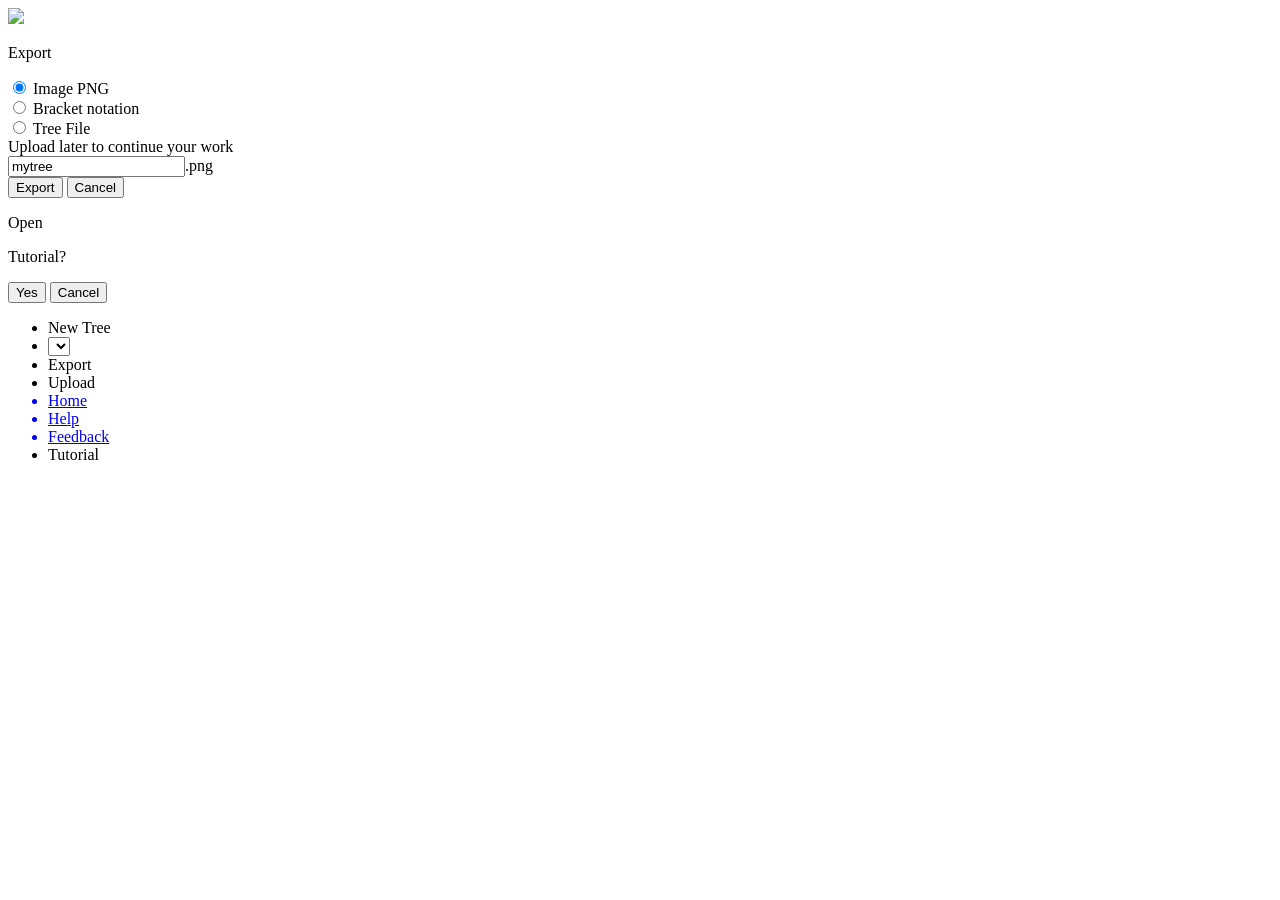
==== app.html @ 6a22a159 "Replace PHP with static HTML/JS for Vercel" ====
<!DOCTYPE html>
<html>
<head>
    <script src="https://use.fontawesome.com/4d36999296.js"></script>
    <script src='/app/external_libs/jquery-3.2.0.min.js'></script>
    <script src='http://ariutta.github.io/svg-pan-zoom/dist/svg-pan-zoom.min.js'></script>
    <script src='/app/external_libs/rgbcolor.js'></script>
    <script src='/app/external_libs/StackBlur.js'></script>
    <script src='/app/external_libs/canvg.js'></script>
    <script src='/app/external_libs/snap.js'></script>
    <script src='/app/modal.js'></script>
    <script src='/app/singletons/lib.js'></script>
    <script src='/app/singletons/tutorial.js'></script>
    <script src='/app/singletons/toolbar.js'></script>
    <script src='/app/singletons/history.js'></script>
    <script src='/app/singletons/workspace.js'></script>
    <script src='/app/classes/action.js'></script>
    <script src='/app/classes/page.js'></script>
    <script src='/app/classes/tree.js'></script>
    <script src='/app/classes/elements/node.js'></script>
    <script src='/app/classes/elements/branch.js'></script>
    <script src='/app/classes/elements/arrow.js'></script>
    <script src='/app/classes/elements/element.js'></script>
    <script src='/app/classes/elements/selectableElement.js'></script>
    <script src='/app/classes/elements/graphic.js'></script>
    <link rel="stylesheet" href="/style/css/main.css">
</head>
<body class="page_make">
    <div id='workspace_container'>
        <div class='loading_screen'>
            <img src='/resources/hourglass.gif'>
        </div>
        <div class='modal_body modal_export' modal-id='export' with-overlay='app'>
            <p class='modal_title modal_title__main'>Export</p>
            <div class='modal_section modal_section__filetype'>
                <span class='option_wrapper'>
                    <span class='option_wrapper_radio'>
                        <div class='modal_option modal_option__png option_radio'>
                            <label class='modal_label'>
                                <input type='radio' name='filetype' value='png' checked='checked'>
                                <span></span>Image <span class='note'>PNG</span>
                            </label>
                        </div>
                        <div class='modal_option modal_option__bracket-file option_radio'>
                            <label class='modal_label'>
                                <input type='radio' name='filetype' value='bracket-file'>
                                <span></span>Bracket notation
                            </label>
                        </div>
                        <div class='modal_option modal_option__tree-file option_radio'>
                            <label class='modal_label'>
                                <input type='radio' name='filetype' value='tree-file'>
                                <span></span>Tree File <br><span class='note'>Upload later to continue your work</span>
                            </label>
                        </div>
                    </span>
                    <div class='modal_option modal_option__fname'>
                        <input type='text' value='mytree'><span>.png</span>
                    </div>
                </span>
            </div>
            <div class='modal_section modal_section__buttonset'>
                <button class='button button_modal button_modal__export'>Export</button>
                <button class='button button_modal button_modal__cancel'>Cancel</button>
            </div>
        </div>
        <div class='modal_body modal_open' modal-id='open' with-overlay='app'>
            <p class='modal_title modal_title__main'>Open</p>
            <div class='modal_section modal_section__trees'>
            </div>
        </div>
        <div class='modal_body modal_tutorial' modal-id='tutorial' with-overlay='app'>
            <p class='modal_title modal_title__main'>Tutorial?</p>
            <div class='modal_section modal_section__buttonset'>
                <button class='button button_modal button_modal__begin-tutorial'>Yes</button>
                <button class='button button_modal button_modal__cancel'>Cancel</button>
            </div>
        </div>
        <div class='overlay' overlay-id='app'>
        </div>
        <ul id='toolbar'>
            <li class='toolbar_button toolbar_button__new-tree'>New Tree</li>
            <li class='toolbar_button toolbar_button__tree-switcher'>
                <select class='tree-switcher'></select>
            </li>
            <li class='toolbar_button toolbar_button__export modal_trigger' for-modal='export'>Export</li>
            <li class='toolbar_button toolbar_button__upload'>Upload</li>
            <span class='toolbar_area toolbar_area_right'>
                <a href="/"><li class='toolbar_button toolbar_button__splash'>Home</li></a>
                <a target='_blank' href='https://github.com/jakupmichaelsen/syntaks'><li class='toolbar_button toolbar_button__help'>Help</li></a>
                <a target='_blank' href='https://docs.google.com/forms/d/e/1FAIpQLScOwQnMioOwo0dfZXEo0DQPK-TdmMnRfYzuYS_Zf9sg-jbnkw/viewform'><li class='toolbar_button toolbar_button__feedback'>Feedback</li></a>
                <li class='toolbar_button toolbar_button__tutorial'>Tutorial</li>
            </span>
        </ul>
        <svg id='workspace' width='100%' height='100%' tabIndex='0'>
            <marker id='Triangle' viewBox='0 0 10 10' refX='1' refY='5'
                markerWidth='6' markerHeight='6' orient='auto'>
              <path d='M 0 0 L 10 5 L 0 10 z' />
            </marker>
        </svg>
        <div class='editor_container'></div>
        <canvas id='export-image-canvas'></canvas>
    </div>

    <script>
        $(document).ready(function() {
            init = {
                upload_enabled: true,
                tutorial_enabled: true,
                client_export_enabled: true,
            };
            new Syntree.initialize(init);
            $('#workspace_container .loading_screen').remove();
        });
    </script>
</body>
</html>
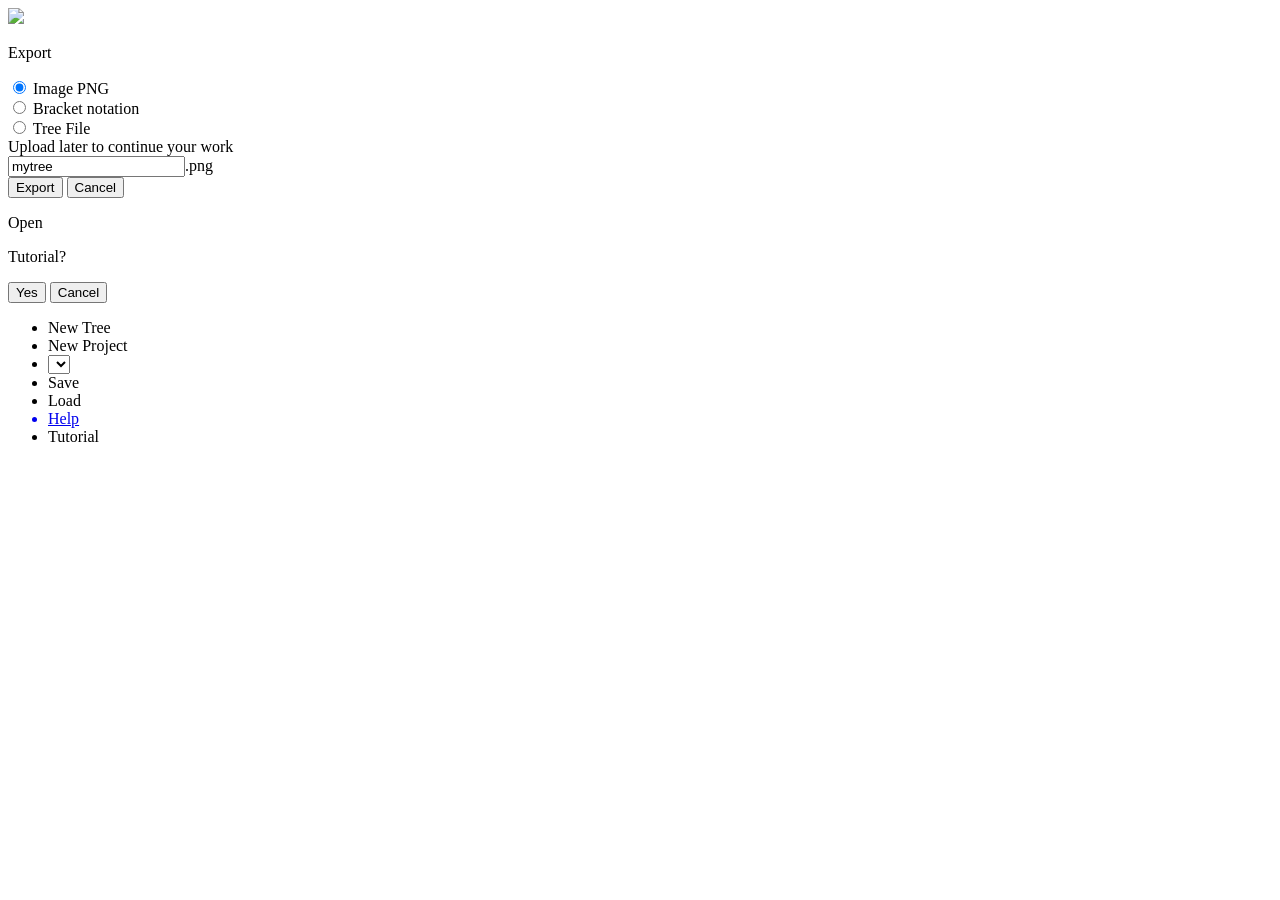
==== commit da6c84a0: "Toolbar: disable tutorial autostart, remove Home/Feedback, rename Upload→Load/Export→Save, add New P" ====
--- a/app.html
+++ b/app.html
@@ -80,15 +80,14 @@
         </div>
         <ul id='toolbar'>
             <li class='toolbar_button toolbar_button__new-tree'>New Tree</li>
+            <li class='toolbar_button toolbar_button__new-project' onclick='window.location.reload(); return false;'>New Project</li>
             <li class='toolbar_button toolbar_button__tree-switcher'>
                 <select class='tree-switcher'></select>
             </li>
-            <li class='toolbar_button toolbar_button__export modal_trigger' for-modal='export'>Export</li>
-            <li class='toolbar_button toolbar_button__upload'>Upload</li>
+            <li class='toolbar_button toolbar_button__export modal_trigger' for-modal='export'>Save</li>
+            <li class='toolbar_button toolbar_button__upload'>Load</li>
             <span class='toolbar_area toolbar_area_right'>
-                <a href="/"><li class='toolbar_button toolbar_button__splash'>Home</li></a>
                 <a target='_blank' href='https://github.com/jakupmichaelsen/syntaks'><li class='toolbar_button toolbar_button__help'>Help</li></a>
-                <a target='_blank' href='https://docs.google.com/forms/d/e/1FAIpQLScOwQnMioOwo0dfZXEo0DQPK-TdmMnRfYzuYS_Zf9sg-jbnkw/viewform'><li class='toolbar_button toolbar_button__feedback'>Feedback</li></a>
                 <li class='toolbar_button toolbar_button__tutorial'>Tutorial</li>
             </span>
         </ul>
@@ -106,7 +105,7 @@
         $(document).ready(function() {
             init = {
                 upload_enabled: true,
-                tutorial_enabled: true,
+                tutorial_enabled: false,
                 client_export_enabled: true,
             };
             new Syntree.initialize(init);
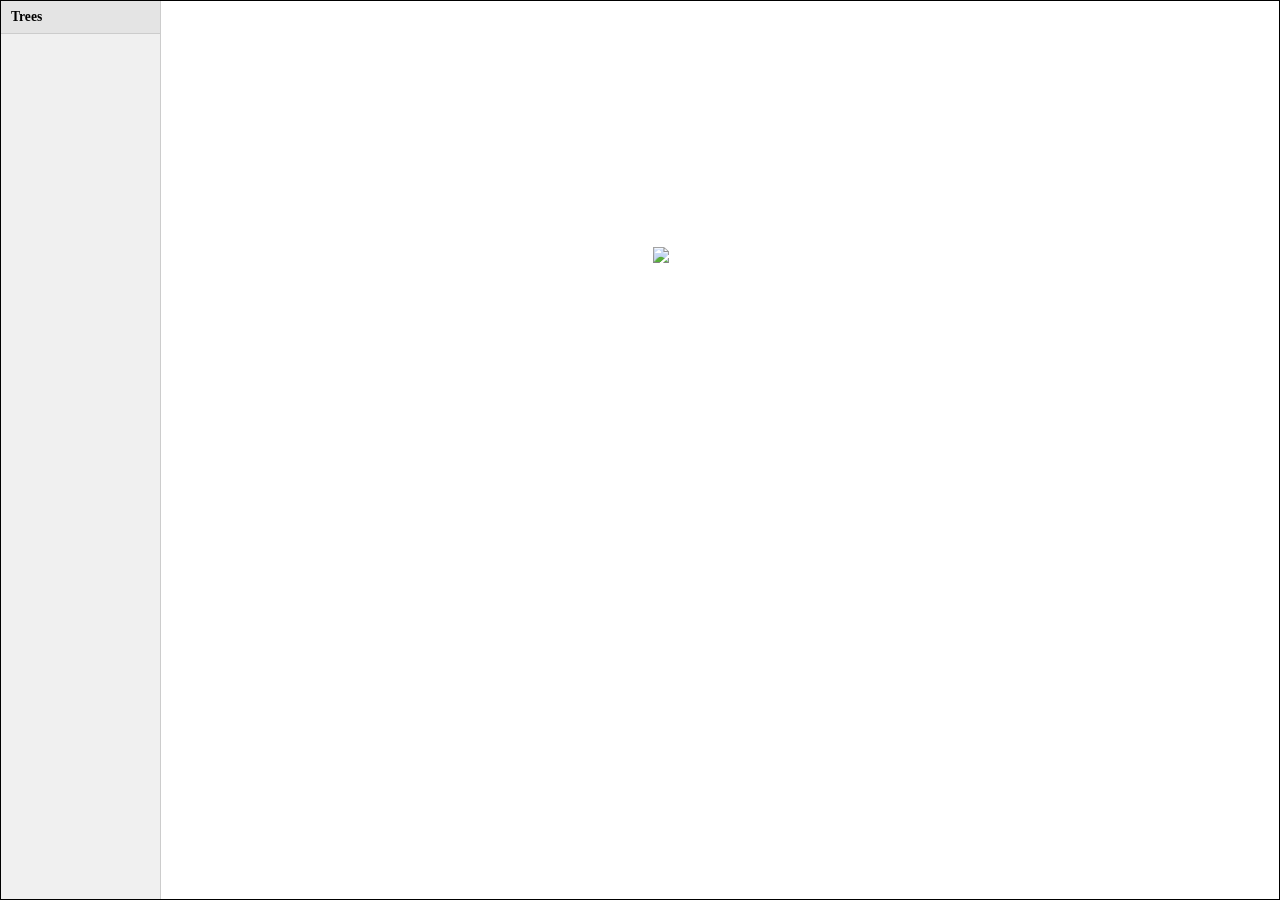
==== commit d8e3ed04: "Add sidebar tree list, multi-tree support, PNG+JSON save, New Project confirm" ====
--- a/app.html
+++ b/app.html
@@ -27,78 +27,77 @@
 </head>
 <body class="page_make">
     <div id='workspace_container'>
-        <div class='loading_screen'>
-            <img src='/resources/hourglass.gif'>
-        </div>
-        <div class='modal_body modal_export' modal-id='export' with-overlay='app'>
-            <p class='modal_title modal_title__main'>Export</p>
-            <div class='modal_section modal_section__filetype'>
-                <span class='option_wrapper'>
-                    <span class='option_wrapper_radio'>
-                        <div class='modal_option modal_option__png option_radio'>
-                            <label class='modal_label'>
-                                <input type='radio' name='filetype' value='png' checked='checked'>
-                                <span></span>Image <span class='note'>PNG</span>
-                            </label>
-                        </div>
-                        <div class='modal_option modal_option__bracket-file option_radio'>
-                            <label class='modal_label'>
-                                <input type='radio' name='filetype' value='bracket-file'>
-                                <span></span>Bracket notation
-                            </label>
-                        </div>
-                        <div class='modal_option modal_option__tree-file option_radio'>
-                            <label class='modal_label'>
-                                <input type='radio' name='filetype' value='tree-file'>
-                                <span></span>Tree File <br><span class='note'>Upload later to continue your work</span>
-                            </label>
+        <aside id='tree-sidebar'>
+            <div class='sidebar_header'>Trees</div>
+            <ul id='tree-sidebar-list'></ul>
+        </aside>
+        <div id='workspace_panel'>
+            <div class='loading_screen'>
+                <img src='/resources/hourglass.gif'>
+            </div>
+            <div class='modal_body modal_export' modal-id='export' with-overlay='app'>
+                <p class='modal_title modal_title__main'>Save</p>
+                <div class='modal_section modal_section__filetype'>
+                    <span class='option_wrapper'>
+                        <span class='option_wrapper_radio'>
+                            <div class='modal_option modal_option__png option_radio'>
+                                <label class='modal_label'>
+                                    <input type='radio' name='filetype' value='png' checked='checked'>
+                                    <span></span>Active tree image <span class='note'>PNG</span>
+                                </label>
+                            </div>
+                            <div class='modal_option modal_option__json-file option_radio'>
+                                <label class='modal_label'>
+                                    <input type='radio' name='filetype' value='json-file'>
+                                    <span></span>Workspace JSON <br><span class='note'>Load later to continue your work</span>
+                                </label>
+                            </div>
+                        </span>
+                        <div class='modal_option modal_option__fname'>
+                            <input type='text' value='mytree'><span>.png</span>
                         </div>
                     </span>
-                    <div class='modal_option modal_option__fname'>
-                        <input type='text' value='mytree'><span>.png</span>
-                    </div>
+                </div>
+                <div class='modal_section modal_section__buttonset'>
+                    <button class='button button_modal button_modal__export'>Save</button>
+                    <button class='button button_modal button_modal__cancel'>Cancel</button>
+                </div>
+            </div>
+            <div class='modal_body modal_open' modal-id='open' with-overlay='app'>
+                <p class='modal_title modal_title__main'>Open</p>
+                <div class='modal_section modal_section__trees'>
+                </div>
+            </div>
+            <div class='modal_body modal_tutorial' modal-id='tutorial' with-overlay='app'>
+                <p class='modal_title modal_title__main'>Tutorial?</p>
+                <div class='modal_section modal_section__buttonset'>
+                    <button class='button button_modal button_modal__begin-tutorial'>Yes</button>
+                    <button class='button button_modal button_modal__cancel'>Cancel</button>
+                </div>
+            </div>
+            <div class='overlay' overlay-id='app'>
+            </div>
+            <ul id='toolbar'>
+                <li class='toolbar_button toolbar_button__new-tree'>New Tree</li>
+                <li class='toolbar_button toolbar_button__new-project'>New Project</li>
+                <li class='toolbar_button toolbar_button__tree-switcher'>
+                    <select class='tree-switcher'></select>
+                </li>
+                <li class='toolbar_button toolbar_button__export modal_trigger' for-modal='export'>Save</li>
+                <li class='toolbar_button toolbar_button__upload'>Load</li>
+                <span class='toolbar_area toolbar_area_right'>
+                    <a target='_blank' href='https://github.com/jakupmichaelsen/syntaks'><li class='toolbar_button toolbar_button__help'>Help</li></a>
                 </span>
-            </div>
-            <div class='modal_section modal_section__buttonset'>
-                <button class='button button_modal button_modal__export'>Export</button>
-                <button class='button button_modal button_modal__cancel'>Cancel</button>
-            </div>
+            </ul>
+            <svg id='workspace' width='100%' height='100%' tabIndex='0'>
+                <marker id='Triangle' viewBox='0 0 10 10' refX='1' refY='5'
+                    markerWidth='6' markerHeight='6' orient='auto'>
+                  <path d='M 0 0 L 10 5 L 0 10 z' />
+                </marker>
+            </svg>
+            <div class='editor_container'></div>
+            <canvas id='export-image-canvas'></canvas>
         </div>
-        <div class='modal_body modal_open' modal-id='open' with-overlay='app'>
-            <p class='modal_title modal_title__main'>Open</p>
-            <div class='modal_section modal_section__trees'>
-            </div>
-        </div>
-        <div class='modal_body modal_tutorial' modal-id='tutorial' with-overlay='app'>
-            <p class='modal_title modal_title__main'>Tutorial?</p>
-            <div class='modal_section modal_section__buttonset'>
-                <button class='button button_modal button_modal__begin-tutorial'>Yes</button>
-                <button class='button button_modal button_modal__cancel'>Cancel</button>
-            </div>
-        </div>
-        <div class='overlay' overlay-id='app'>
-        </div>
-        <ul id='toolbar'>
-            <li class='toolbar_button toolbar_button__new-tree'>New Tree</li>
-            <li class='toolbar_button toolbar_button__new-project' onclick='window.location.reload(); return false;'>New Project</li>
-            <li class='toolbar_button toolbar_button__tree-switcher'>
-                <select class='tree-switcher'></select>
-            </li>
-            <li class='toolbar_button toolbar_button__export modal_trigger' for-modal='export'>Save</li>
-            <li class='toolbar_button toolbar_button__upload'>Load</li>
-            <span class='toolbar_area toolbar_area_right'>
-                <a target='_blank' href='https://github.com/jakupmichaelsen/syntaks'><li class='toolbar_button toolbar_button__help'>Help</li></a>
-                <li class='toolbar_button toolbar_button__tutorial'>Tutorial</li>
-            </span>
-        </ul>
-        <svg id='workspace' width='100%' height='100%' tabIndex='0'>
-            <marker id='Triangle' viewBox='0 0 10 10' refX='1' refY='5'
-                markerWidth='6' markerHeight='6' orient='auto'>
-              <path d='M 0 0 L 10 5 L 0 10 z' />
-            </marker>
-        </svg>
-        <div class='editor_container'></div>
-        <canvas id='export-image-canvas'></canvas>
     </div>
 
     <script>
--- a/style/css/main.css
+++ b/style/css/main.css
@@ -0,0 +1,687 @@
+.key.key-ctrl:after {
+  content: "";
+  background-color: transparent;
+  background-image: url("/resources/key_icons/ctrl.svg");
+  background-size: contain;
+  background-repeat: no-repeat;
+  background-position: center;
+  height: 1.5em;
+  width: 1.5em;
+  padding: 0 0.1em;
+  display: inline-block; }
+
+.key.key-left:after {
+  content: "";
+  background-color: transparent;
+  background-image: url("/resources/key_icons/left.svg");
+  background-size: contain;
+  background-repeat: no-repeat;
+  background-position: center;
+  height: 1.5em;
+  width: 1.5em;
+  padding: 0 0.1em;
+  display: inline-block; }
+
+.key.key-comma:after {
+  content: "";
+  background-color: transparent;
+  background-image: url("/resources/key_icons/comma.svg");
+  background-size: contain;
+  background-repeat: no-repeat;
+  background-position: center;
+  height: 1.5em;
+  width: 1.5em;
+  padding: 0 0.1em;
+  display: inline-block; }
+
+* {
+  margin: 0;
+  padding: 0;
+  outline-width: 0px;
+  outline: none;
+  box-sizing: border-box; }
+
+html {
+  height: 100%; }
+
+body, html {
+  width: 100%; }
+
+body {
+  background-color: grey; }
+
+a {
+  text-decoration: none;
+  color: black; }
+
+ul {
+  list-style: none;
+  margin: 0;
+  padding: 0; }
+
+li:hover i {
+  margin-right: 1.5rem;
+  margin-left: -1.5rem; }
+
+li i {
+  margin-right: 2rem;
+  margin-left: -2rem;
+  transition: margin 0.3s; }
+
+.note {
+  font-size: 0.9em;
+  font-style: italic; }
+
+.page_title {
+  text-align: center;
+  font-size: 4rem;
+  letter-spacing: 0.1rem;
+  font-family: sans-serif; }
+  .page_title_secondary {
+    font-size: 2.5rem;
+    letter-spacing: initial; }
+
+.blurb {
+  font-size: 1.3rem;
+  border: 1px solid grey;
+  border-radius: 5px;
+  padding: 1rem;
+  background-color: lightgrey; }
+  .blurb .title {
+    text-align: center; }
+  .blurb p {
+    white-space: pre-wrap;
+    line-height: 1.5rem; }
+
+.clearfix:after {
+  content: "";
+  display: table;
+  clear: both; }
+
+input[type=text] {
+  outline: none;
+  outline-width: 0;
+  border: 1px solid black;
+  border-radius: 3px;
+  padding: 0.2rem; }
+
+@keyframes spin {
+  from {
+    transform: rotate(0deg); }
+  to {
+    transform: rotate(360deg); } }
+
+@-webkit-keyframes spin {
+  from {
+    transform: rotate(0deg); }
+  to {
+    transform: rotate(360deg); } }
+
+@-moz-keyframes spin {
+  from {
+    transform: rotate(0deg); }
+  to {
+    transform: rotate(360deg); } }
+
+.block_menu {
+  border: 1px solid black;
+  background-color: white;
+  border-radius: 5px; }
+  .block_menu ul {
+    width: 100%; }
+    .block_menu ul li {
+      border-radius: 0 !important;
+      width: 100%;
+      text-align: center;
+      padding: 20px 0;
+      margin: 0;
+      font-size: 1.3rem; }
+  .block_menu .sub_menu {
+    padding-left: 0;
+    padding-right: 0;
+    position: relative; }
+    .block_menu .sub_menu:after {
+      content: "\f0da";
+      position: absolute;
+      right: 0;
+      top: 1rem;
+      margin-right: 20px;
+      font-family: FontAwesome; }
+    .block_menu .sub_menu.expanded {
+      padding-bottom: 0;
+      background-color: black;
+      color: white; }
+      .block_menu .sub_menu.expanded:after {
+        content: "\f0d7";
+        top: 1rem; }
+      .block_menu .sub_menu.expanded ul {
+        display: block; }
+    .block_menu .sub_menu ul {
+      display: none;
+      margin-top: 1rem; }
+      .block_menu .sub_menu ul li {
+        padding-top: 0.5rem;
+        padding-bottom: 0.5rem;
+        background-color: lightgrey;
+        border-bottom: none;
+        border-right: none;
+        border-left: 10px solid grey;
+        transition: border-left 0.3s; }
+        .block_menu .sub_menu ul li:hover {
+          background-color: darkgrey;
+          color: black;
+          border-left-width: 20px; }
+
+.option_wrapper_radio {
+  display: inline-block;
+  border: 1px solid black;
+  border-radius: 3px;
+  border-bottom: none;
+  background-color: #ededed; }
+  .option_wrapper_radio .option_radio {
+    border-bottom: 1px solid grey;
+    position: relative; }
+    .option_wrapper_radio .option_radio label {
+      display: inline-block;
+      width: 100%;
+      padding: 0.5rem 1rem; }
+    .option_wrapper_radio .option_radio input {
+      -webkit-appearance: none;
+      -moz-apperance: none;
+      height: 15px;
+      width: 15px;
+      border-radius: 50%;
+      border: 2px solid black;
+      background-color: white; }
+      .option_wrapper_radio .option_radio input:checked {
+        background-color: black; }
+      .option_wrapper_radio .option_radio input:checked + span {
+        display: inline-block;
+        position: absolute;
+        top: 0;
+        left: 0;
+        background-color: rgba(0, 0, 0, 0.2);
+        height: 100%;
+        width: 100%; }
+    .option_wrapper_radio .option_radio:hover input + span {
+      display: inline-block;
+      position: absolute;
+      top: 0;
+      left: 0;
+      background-color: rgba(0, 0, 0, 0.1);
+      height: 100%;
+      width: 100%;
+      z-index: 90; }
+
+.button, .block_menu ul li, #workspace_container #toolbar .toolbar_button, .page_docs .back, .page_docs .download_docs {
+  display: inline-block;
+  background: white;
+  border: 1px solid black;
+  border-radius: 3px;
+  padding: 1rem 15px;
+  transition: background-color 0.2s, color 0.2s;
+  cursor: pointer; }
+  .button:hover, .block_menu ul li:hover, #workspace_container #toolbar .toolbar_button:hover, .page_docs .back:hover, .page_docs .download_docs:hover {
+    background: black;
+    color: white; }
+  .button_big, .modal_body .modal_section__buttonset button, .modal_body .modal_section__buttonset a {
+    font-size: 1.3em;
+    padding: 1.5rem 3rem; }
+  .button_small {
+    padding: 0.8rem 1rem;
+    font-size: 1rem; }
+  .button.loading, .block_menu ul li.loading, #workspace_container #toolbar .loading.toolbar_button, .page_docs .loading.back, .page_docs .loading.download_docs {
+    color: transparent;
+    background-image: url("/resources/hourglass.gif");
+    background-repeat: no-repeat;
+    background-position: center;
+    background-size: contain; }
+
+.modal_body {
+  position: absolute;
+  background-color: white;
+  border: 1px solid black;
+  border-radius: 10px;
+  font-family: sans-serif;
+  z-index: 101;
+  padding: 1rem; }
+  .modal_body.modal_export, .modal_body.modal_open {
+    width: 45%;
+    top: 17.5%;
+    left: 27.5%; }
+  .modal_body.modal_tutorial {
+    width: 40%;
+    top: 38%;
+    left: 30%; }
+  .modal_body .modal_title {
+    font-size: 2em;
+    letter-spacing: 2px;
+    font-weight: bold; }
+    .modal_body .modal_title__main {
+      text-align: center;
+      font-size: 4rem;
+      margin-top: 2rem; }
+  .modal_body .modal_section {
+    display: inline-block;
+    margin-top: 20px; }
+    .modal_body .modal_section__filetype {
+      width: 100%;
+      text-align: center; }
+      .modal_body .modal_section__filetype .option_wrapper {
+        display: inline-block;
+        text-align: left;
+        margin: 1rem;
+        font-size: 1.5rem;
+        width: 60%; }
+        .modal_body .modal_section__filetype .option_wrapper .option_wrapper_radio {
+          width: 100%; }
+        .modal_body .modal_section__filetype .option_wrapper .modal_option__fname {
+          margin: 1rem 0;
+          position: relative; }
+          .modal_body .modal_section__filetype .option_wrapper .modal_option__fname input {
+            text-align: right;
+            font-size: inherit;
+            margin-right: 0.2rem;
+            padding-right: 5ch;
+            width: 100%; }
+          .modal_body .modal_section__filetype .option_wrapper .modal_option__fname span {
+            position: absolute;
+            top: 0.25rem;
+            right: 1ch;
+            color: #666666; }
+    .modal_body .modal_section__subtree {
+      float: right;
+      margin-right: 150px; }
+  .modal_body .modal_section__buttonset {
+    text-align: center;
+    width: 100%;
+    margin: 0.5rem 0; }
+    .modal_body .modal_section__buttonset button, .modal_body .modal_section__buttonset a {
+      margin: 0 1rem; }
+  .modal_body .modal_option_text input {
+    padding: 10px;
+    border: 1px solid black;
+    border-radius: 3px; }
+  .modal_body .modal_option_text input:focus {
+    border: 2px solid black; }
+
+.overlay {
+  position: absolute;
+  width: 100%;
+  height: 100%;
+  background-color: rgba(0, 0, 0, 0.3);
+  z-index: 100; }
+
+body.splash {
+  background-color: #ededed;
+  font-family: sans-serif; }
+  body.splash .page_title {
+    font-size: 7rem;
+    margin-top: 8rem; }
+    body.splash .page_title_secondary {
+      font-size: 3rem;
+      margin-top: 2rem; }
+  body.splash .block_menu {
+    width: 50%;
+    margin: auto;
+    margin-top: 5rem; }
+  body.splash .wrapper {
+    display: block;
+    margin: auto;
+    text-align: center;
+    margin-top: 4rem; }
+    body.splash .wrapper_yah_nah {
+      width: 45%; }
+  body.splash .nah {
+    float: left; }
+  body.splash .yah {
+    float: right; }
+
+body.what {
+  background-color: #ededed; }
+  body.what .page_title {
+    margin-top: 5rem;
+    padding-bottom: 5rem; }
+  body.what h4 {
+    font-size: 2rem;
+    text-align: center; }
+  body.what .faq-list, body.what .how-to-list {
+    margin: auto;
+    width: 90%; }
+  body.what .help_section {
+    margin-top: 2.5rem;
+    padding-top: 2.5rem;
+    border-top: 1px solid darkgrey;
+    width: 60%;
+    margin: auto;
+    font-size: 1.3rem;
+    line-height: 1.6rem; }
+    body.what .help_section a {
+      text-decoration: underline;
+      color: blue; }
+      body.what .help_section a:hover {
+        color: darkblue; }
+    body.what .help_section li {
+      margin-bottom: 1.5rem; }
+      body.what .help_section li span.faq-q, body.what .help_section li span.how-to-title {
+        font-size: 1.5rem;
+        font-weight: bold;
+        letter-spacing: 0.05rem;
+        margin-bottom: 2.5rem; }
+      body.what .help_section li p {
+        white-space: pre-line;
+        line-height: 1.5rem;
+        margin-top: 10px; }
+  body.what .block_menu {
+    position: fixed;
+    width: 17%;
+    top: 5px;
+    left: 5px;
+    border-bottom-left-radius: 0;
+    border-bottom-right-radius: 0; }
+    body.what .block_menu span.contents li {
+      padding: 0.5rem;
+      border-radius: 0;
+      background-color: lightgrey;
+      position: relative; }
+      body.what .block_menu span.contents li:hover {
+        background-color: #666666; }
+        body.what .block_menu span.contents li:hover:after {
+          background-color: white;
+          width: 10px; }
+      body.what .block_menu span.contents li:after {
+        content: "";
+        height: 2px;
+        width: 5px;
+        background-color: black;
+        position: absolute;
+        right: 0;
+        top: 50%;
+        transform: translateY(-50%);
+        margin-right: 10px;
+        transition: width 0.3s; }
+  body.what table {
+    width: 70%;
+    margin: auto;
+    border-collapse: collapse;
+    border: 1px solid black;
+    background-color: white;
+    border-radius: 3px;
+    margin-top: 1rem;
+    margin-bottom: 5rem; }
+    body.what table td {
+      padding: 20px;
+      border: 1px solid black; }
+    body.what table tr:hover {
+      background-color: lightgrey; }
+
+body.page_make {
+  background: grey;
+  height: 100%;
+  overflow: hidden; }
+  body.page_make #workspace_container {
+    height: 100%; }
+
+#workspace_container {
+  border: 1px solid black;
+  cursor: default !important;
+  position: relative;
+  display: flex;
+  height: 100%; }
+
+#tree-sidebar {
+  width: 160px;
+  min-width: 160px;
+  background: #f0f0f0;
+  border-right: 1px solid #ccc;
+  display: flex;
+  flex-direction: column;
+  overflow: hidden; }
+  #tree-sidebar .sidebar_header {
+    padding: 8px 10px;
+    font-weight: bold;
+    font-size: 0.85rem;
+    border-bottom: 1px solid #ccc;
+    background: #e4e4e4; }
+  #tree-sidebar-list {
+    list-style: none;
+    padding: 0;
+    margin: 0;
+    overflow-y: auto;
+    flex: 1; }
+  #tree-sidebar-list .sidebar-tree-item {
+    padding: 8px 10px;
+    cursor: pointer;
+    font-size: 0.85rem;
+    display: flex;
+    justify-content: space-between;
+    align-items: center;
+    border-bottom: 1px solid #ddd; }
+  #tree-sidebar-list .sidebar-tree-item:hover {
+    background: #ddd; }
+  #tree-sidebar-list .sidebar-tree-item--active {
+    background: #cce0ff;
+    font-weight: bold; }
+  #tree-sidebar-list .sidebar-tree-remove {
+    color: #999;
+    font-size: 1rem;
+    line-height: 1;
+    padding: 0 2px; }
+  #tree-sidebar-list .sidebar-tree-remove:hover {
+    color: #c00; }
+
+#workspace_panel {
+  flex: 1;
+  position: relative;
+  overflow: hidden; }
+
+
+  #workspace_container .editor, #workspace_container .node-label {
+    text-align: center;
+    font-size: 14px;
+    line-height: 14px;
+    font-family: sans-serif; }
+  #workspace_container .editor {
+    position: absolute;
+    display: none;
+    outline-width: 0;
+    outline: none;
+    border: none; }
+  #workspace_container .node-label {
+    -webkit-touch-callout: none;
+    -webkit-user-select: none;
+    -khtml-user-select: none;
+    -moz-user-select: none;
+    -ms-user-select: none;
+    user-select: none;
+    white-space: pre; }
+  #workspace_container .delete_button {
+    cursor: pointer; }
+    #workspace_container .delete_button.invisible {
+      cursor: default; }
+  #workspace_container #toolbar {
+    position: absolute;
+    border-bottom: 1px solid black;
+    width: 100%;
+    background-color: white; }
+    #workspace_container #toolbar .toolbar_button {
+      padding: 1rem;
+      border: none;
+      border-radius: 0; }
+    #workspace_container #toolbar .toolbar_area_right {
+      float: right;
+      margin-right: 2rem; }
+    #workspace_container #toolbar .toolbar_button__settings {
+      position: relative; }
+      #workspace_container #toolbar .toolbar_button__settings:after {
+        content: '';
+        position: absolute;
+        width: 100%;
+        height: 100%;
+        top: 0;
+        left: 0;
+        background-image: url("/resources/gear.svg");
+        background-size: contain;
+        background-repeat: no-repeat;
+        background-position: center; }
+      #workspace_container #toolbar .toolbar_button__settings:hover {
+        background-color: white; }
+        #workspace_container #toolbar .toolbar_button__settings:hover:after {
+          animation-name: spin;
+          -webkit-animation-name: spin;
+          -moz-animation-name: spin;
+          animation-duration: 0.5s;
+          -webkit-animation-duration: 0.5s;
+          -moz-animation-duration: 0.5s;
+          animation-iteration-count: 1;
+          -webkit-animation-iteration-count: 1;
+          -moz-animation-iteration-count: 1; }
+  #workspace_container .tutorial_instruction {
+    display: block;
+    display: none;
+    position: absolute;
+    bottom: 0;
+    left: 0;
+    width: 100%;
+    text-align: center;
+    font-size: 2em;
+    font-family: sans-serif;
+    margin-bottom: 300px;
+    color: grey;
+    transition: margin-bottom 1.2s; }
+    #workspace_container .tutorial_instruction.primary {
+      margin-bottom: 400px;
+      color: black; }
+  #workspace_container .tutorial_arrow {
+    position: absolute;
+    display: inline-block;
+    display: none;
+    height: 1px;
+    width: 1px; }
+    #workspace_container .tutorial_arrow:after {
+      content: '';
+      display: inline-block;
+      position: absolute;
+      height: 70px;
+      width: 70px;
+      background-repeat: no-repeat;
+      background-size: contain;
+      background-position: center; }
+  #workspace_container #workspace {
+    background-color: grey; }
+  #workspace_container #export-image-canvas {
+    display: none;
+    width: 100%;
+    height: 100%; }
+  #workspace_container .editor_container {
+    position: absolute;
+    top: 0;
+    left: 0; }
+  #workspace_container .loading_screen {
+    display: block;
+    position: absolute;
+    width: 200%;
+    height: 200%;
+    left: 0;
+    top: 0;
+    z-index: 6000;
+    background-color: white; }
+    #workspace_container .loading_screen img {
+      margin-top: 11%;
+      margin-left: 22%;
+      animation-name: spin;
+      -webkit-animation-name: spin;
+      -moz-animation-name: spin;
+      animation-duration: 1s;
+      -webkit-animation-duration: 1s;
+      -moz-animation-duration: 1s;
+      animation-iteration-count: 5;
+      -webkit-animation-iteration-count: 5;
+      -moz-animation-iteration-count: 5; }
+
+.page_docs {
+  background-color: #ededed; }
+  .page_docs .note {
+    text-align: center;
+    margin: 1rem; }
+    .page_docs .note a {
+      text-decoration: underline;
+      color: blue; }
+  .page_docs.page_doc_index .page_title {
+    margin: 5rem 0; }
+  .page_docs.page_doc_index .block_menu {
+    float: left;
+    display: inline-block;
+    width: 30%;
+    margin-left: 5%; }
+  .page_docs .blurb {
+    width: 55%;
+    float: right;
+    margin-right: 5%; }
+  .page_docs .historical_warning {
+    color: red;
+    font-style: italic; }
+  .page_docs .back {
+    position: fixed;
+    top: 15px;
+    left: 15px;
+    font-family: sans-serif; }
+    .page_docs .back:after {
+      font-family: FontAwesome;
+      content: "\f053"; }
+  .page_docs .download_docs {
+    position: fixed;
+    top: 15px;
+    right: 15px; }
+  .page_docs ul {
+    list-style: initial; }
+  .page_docs li > ul {
+    margin-top: 0.5rem;
+    list-style-type: circle; }
+  .page_docs .document {
+    width: 60%;
+    margin-left: 20%;
+    margin-top: 2rem;
+    border-bottom: 1px solid lightgrey; }
+    .page_docs .document h1 {
+      font-size: 2.5rem;
+      margin-bottom: 3rem;
+      text-align: center;
+      font-family: sans-serif; }
+    .page_docs .document .section {
+      margin-bottom: 3rem; }
+      .page_docs .document .section h1 {
+        font-size: 1.5rem;
+        margin-bottom: 1rem;
+        text-align: left; }
+  .page_docs li, .page_docs .section p {
+    font-size: 1.3rem;
+    margin-left: 2rem;
+    margin-bottom: 0.5rem; }
+  .page_docs .actor_app {
+    color: green; }
+  .page_docs .actor_user {
+    color: #4a91e8; }
+  .page_docs.page_docs_requirements_list .document > p, .page_docs.page_docs_class_analyses .document > p {
+    font-style: italic;
+    margin-bottom: 3rem; }
+  .page_docs.page_docs_requirements_list .own_requirement, .page_docs.page_docs_class_analyses .own_requirement {
+    color: #4a91e8; }
+  .page_docs.page_docs_requirements_list li .own_requirement, .page_docs.page_docs_class_analyses li .own_requirement {
+    color: #4a91e8; }
+  .page_docs.page_docs_class_diagram img {
+    width: 80%;
+    margin-left: 10%;
+    max-width: 1500px; }
+  .page_docs.page_docs_sequence_diagrams img {
+    width: 80%;
+    display: block;
+    margin: auto;
+    border: 1px solid grey;
+    margin-bottom: 3rem; }
+  .page_docs.page_docs_writeup {
+    height: 100%;
+    overflow: hidden; }
+    .page_docs.page_docs_writeup iframe {
+      width: 100%;
+      height: 100%; }
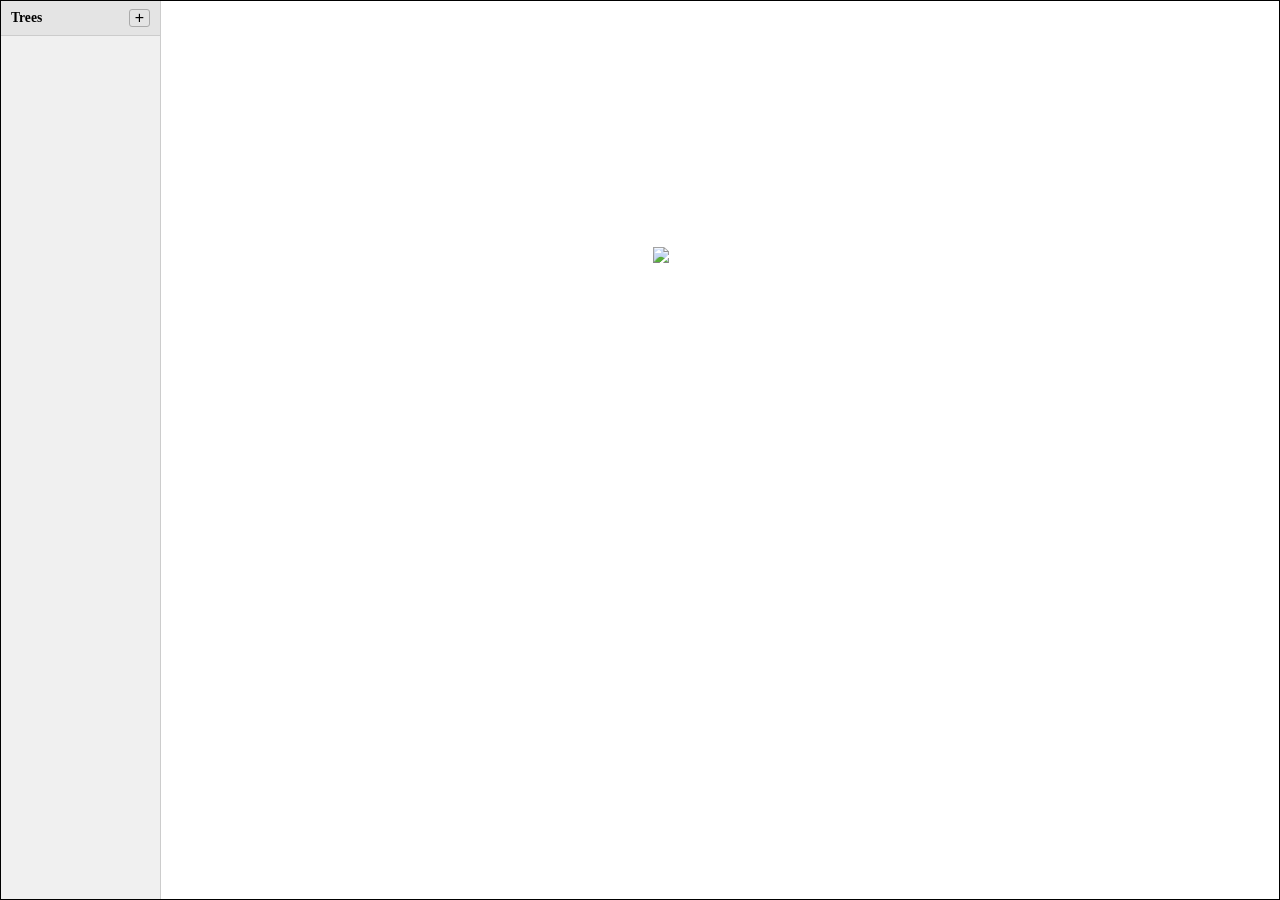
==== commit fb266c5c: "Move New Tree to sidebar + button, rename New Project to New" ====
--- a/app.html
+++ b/app.html
@@ -28,7 +28,7 @@
 <body class="page_make">
     <div id='workspace_container'>
         <aside id='tree-sidebar'>
-            <div class='sidebar_header'>Trees</div>
+            <div class='sidebar_header'>Trees <button class='sidebar-new-tree' onclick='Syntree.Workspace.page.addTree(); Syntree.Workspace.page.select(Syntree.Workspace.page.tree.getRoot());'>+</button></div>
             <ul id='tree-sidebar-list'></ul>
         </aside>
         <div id='workspace_panel'>
@@ -78,11 +78,7 @@
             <div class='overlay' overlay-id='app'>
             </div>
             <ul id='toolbar'>
-                <li class='toolbar_button toolbar_button__new-tree'>New Tree</li>
-                <li class='toolbar_button toolbar_button__new-project'>New Project</li>
-                <li class='toolbar_button toolbar_button__tree-switcher'>
-                    <select class='tree-switcher'></select>
-                </li>
+                <li class='toolbar_button toolbar_button__new-project'>New</li>
                 <li class='toolbar_button toolbar_button__export modal_trigger' for-modal='export'>Save</li>
                 <li class='toolbar_button toolbar_button__upload'>Load</li>
                 <span class='toolbar_area toolbar_area_right'>
--- a/style/css/main.css
+++ b/style/css/main.css
@@ -442,7 +442,20 @@
     font-weight: bold;
     font-size: 0.85rem;
     border-bottom: 1px solid #ccc;
-    background: #e4e4e4; }
+    background: #e4e4e4;
+    display: flex;
+    justify-content: space-between;
+    align-items: center; }
+  #tree-sidebar .sidebar-new-tree {
+    background: none;
+    border: 1px solid #aaa;
+    border-radius: 3px;
+    cursor: pointer;
+    font-size: 1rem;
+    line-height: 1;
+    padding: 0 5px; }
+  #tree-sidebar .sidebar-new-tree:hover {
+    background: #ccc; }
   #tree-sidebar-list {
     list-style: none;
     padding: 0;
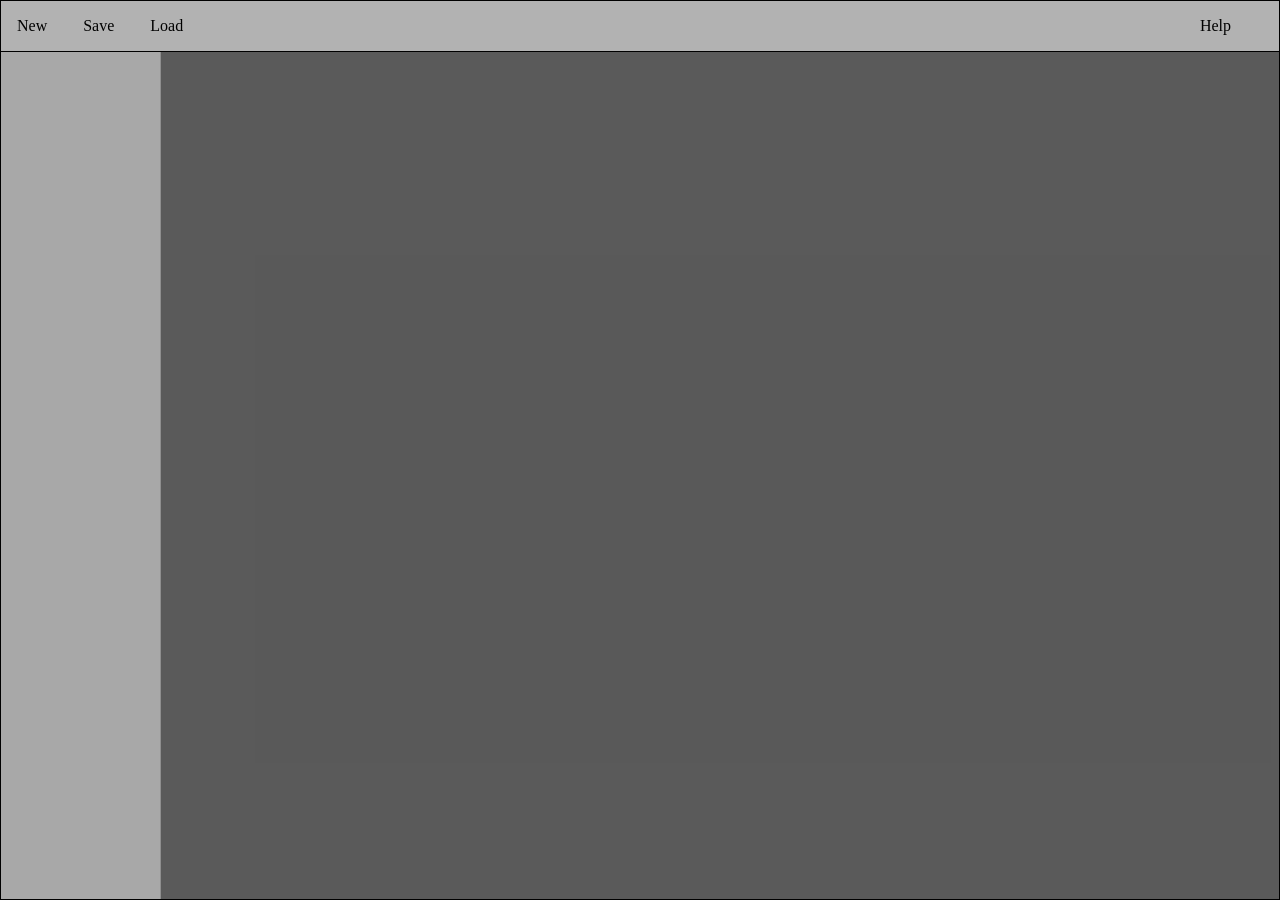
==== commit 39d469b1: "Add Help modal with navigation instructions" ====
--- a/app.html
+++ b/app.html
@@ -68,7 +68,22 @@
                 <div class='modal_section modal_section__trees'>
                 </div>
             </div>
-            <div class='modal_body modal_tutorial' modal-id='tutorial' with-overlay='app'>
+            <div class='modal_body modal_help' modal-id='help' with-overlay='app'>
+                <p class='modal_title modal_title__main'>Help</p>
+                <div class='modal_section'>
+                    <p><strong>Select:</strong> Click a node, or use arrow keys to navigate.</p>
+                    <p><strong>Create:</strong> Arrow keys create new nodes from the selected one. Down = child, Left/Right = sibling. If a node already exists in that direction, you navigate to it instead.</p>
+                    <p><strong>Force create:</strong> Ctrl+Shift+Left/Right always creates a new sibling.</p>
+                    <p><strong>Edit:</strong> Press Enter or double-click to edit the selected node. Press Enter to save.</p>
+                    <p><strong>Delete:</strong> Press Delete or click the × button to remove the selected node and its subtree.</p>
+                    <p><strong>Undo:</strong> Ctrl+Z.</p>
+                    <p><strong>Triangle branch:</strong> Click a branch and press the toggle button to make it a triangle.</p>
+                    <p><strong>Movement arrow:</strong> Select a node, then Ctrl+click another node.</p>
+                </div>
+                <div class='modal_section modal_section__buttonset'>
+                    <button class='button button_modal button_modal__cancel'>Close</button>
+                </div>
+            </div>
                 <p class='modal_title modal_title__main'>Tutorial?</p>
                 <div class='modal_section modal_section__buttonset'>
                     <button class='button button_modal button_modal__begin-tutorial'>Yes</button>
@@ -82,7 +97,7 @@
                 <li class='toolbar_button toolbar_button__export modal_trigger' for-modal='export'>Save</li>
                 <li class='toolbar_button toolbar_button__upload'>Load</li>
                 <span class='toolbar_area toolbar_area_right'>
-                    <a target='_blank' href='https://github.com/jakupmichaelsen/syntaks'><li class='toolbar_button toolbar_button__help'>Help</li></a>
+                    <li class='toolbar_button toolbar_button__help modal_trigger' for-modal='help'>Help</li>
                 </span>
             </ul>
             <svg id='workspace' width='100%' height='100%' tabIndex='0'>
--- a/style/css/main.css
+++ b/style/css/main.css
@@ -245,10 +245,12 @@
   font-family: sans-serif;
   z-index: 101;
   padding: 1rem; }
-  .modal_body.modal_export, .modal_body.modal_open {
+  .modal_body.modal_export, .modal_body.modal_open, .modal_body.modal_help {
     width: 45%;
     top: 17.5%;
     left: 27.5%; }
+  .modal_body.modal_help .modal_section p {
+    margin-bottom: 0.5rem; }
   .modal_body.modal_tutorial {
     width: 40%;
     top: 38%;
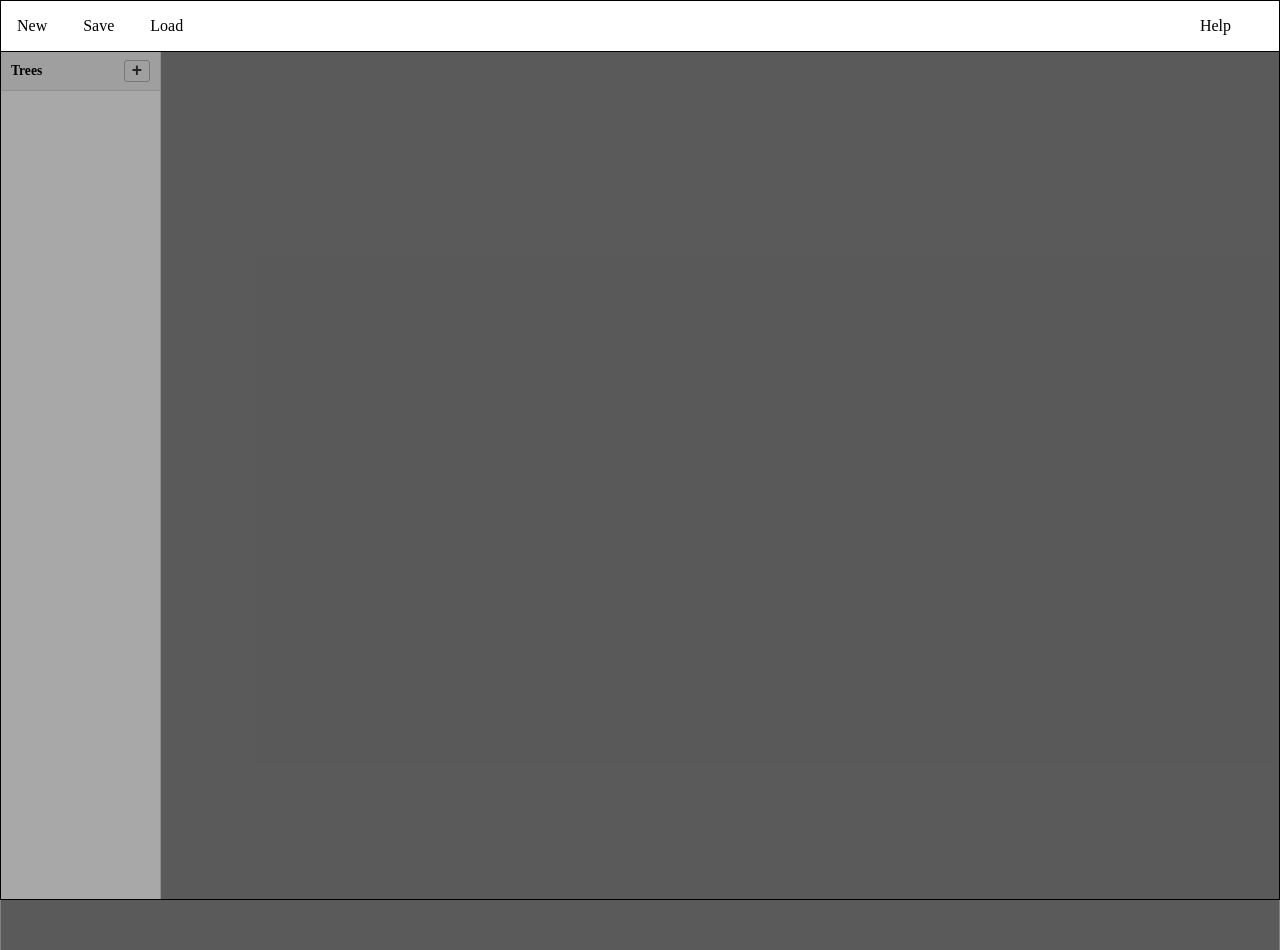
==== commit 9e9c7664: "Fix layout: toolbar full-width, sidebar+panel as flex row, editor position fix" ====
--- a/app.html
+++ b/app.html
@@ -27,11 +27,20 @@
 </head>
 <body class="page_make">
     <div id='workspace_container'>
-        <aside id='tree-sidebar'>
-            <div class='sidebar_header'>Trees <button class='sidebar-new-tree' onclick='Syntree.Workspace.page.addTree(); Syntree.Workspace.page.select(Syntree.Workspace.page.tree.getRoot());'>+</button></div>
-            <ul id='tree-sidebar-list'></ul>
-        </aside>
-        <div id='workspace_panel'>
+        <ul id='toolbar'>
+            <li class='toolbar_button toolbar_button__new-project'>New</li>
+            <li class='toolbar_button toolbar_button__export modal_trigger' for-modal='export'>Save</li>
+            <li class='toolbar_button toolbar_button__upload'>Load</li>
+            <span class='toolbar_area toolbar_area_right'>
+                <li class='toolbar_button toolbar_button__help modal_trigger' for-modal='help'>Help</li>
+            </span>
+        </ul>
+        <div id='workspace_body'>
+            <aside id='tree-sidebar'>
+                <div class='sidebar_header'>Trees <button class='sidebar-new-tree' onclick='Syntree.Workspace.page.addTree(); Syntree.Workspace.page.select(Syntree.Workspace.page.tree.getRoot());'>+</button></div>
+                <ul id='tree-sidebar-list'></ul>
+            </aside>
+            <div id='workspace_panel'>
             <div class='loading_screen'>
                 <img src='/resources/hourglass.gif'>
             </div>
@@ -92,14 +101,6 @@
             </div>
             <div class='overlay' overlay-id='app'>
             </div>
-            <ul id='toolbar'>
-                <li class='toolbar_button toolbar_button__new-project'>New</li>
-                <li class='toolbar_button toolbar_button__export modal_trigger' for-modal='export'>Save</li>
-                <li class='toolbar_button toolbar_button__upload'>Load</li>
-                <span class='toolbar_area toolbar_area_right'>
-                    <li class='toolbar_button toolbar_button__help modal_trigger' for-modal='help'>Help</li>
-                </span>
-            </ul>
             <svg id='workspace' width='100%' height='100%' tabIndex='0'>
                 <marker id='Triangle' viewBox='0 0 10 10' refX='1' refY='5'
                     markerWidth='6' markerHeight='6' orient='auto'>
@@ -108,6 +109,7 @@
             </svg>
             <div class='editor_container'></div>
             <canvas id='export-image-canvas'></canvas>
+        </div>
         </div>
     </div>
 
--- a/style/css/main.css
+++ b/style/css/main.css
@@ -429,7 +429,13 @@
   cursor: default !important;
   position: relative;
   display: flex;
+  flex-direction: column;
   height: 100%; }
+
+#workspace_body {
+  display: flex;
+  flex: 1;
+  overflow: hidden; }
 
 #tree-sidebar {
   width: 160px;
@@ -438,7 +444,8 @@
   border-right: 1px solid #ccc;
   display: flex;
   flex-direction: column;
-  overflow: hidden; }
+  overflow: hidden;
+  flex-shrink: 0; }
   #tree-sidebar .sidebar_header {
     padding: 8px 10px;
     font-weight: bold;
@@ -447,15 +454,18 @@
     background: #e4e4e4;
     display: flex;
     justify-content: space-between;
-    align-items: center; }
+    align-items: center;
+    min-height: 34px; }
   #tree-sidebar .sidebar-new-tree {
     background: none;
     border: 1px solid #aaa;
     border-radius: 3px;
     cursor: pointer;
-    font-size: 1rem;
+    font-size: 1.1rem;
+    font-weight: bold;
     line-height: 1;
-    padding: 0 5px; }
+    padding: 1px 7px;
+    color: #333; }
   #tree-sidebar .sidebar-new-tree:hover {
     background: #ccc; }
   #tree-sidebar-list {
@@ -515,10 +525,11 @@
     #workspace_container .delete_button.invisible {
       cursor: default; }
   #workspace_container #toolbar {
-    position: absolute;
+    position: relative;
     border-bottom: 1px solid black;
     width: 100%;
-    background-color: white; }
+    background-color: white;
+    flex-shrink: 0; }
     #workspace_container #toolbar .toolbar_button {
       padding: 1rem;
       border: none;
